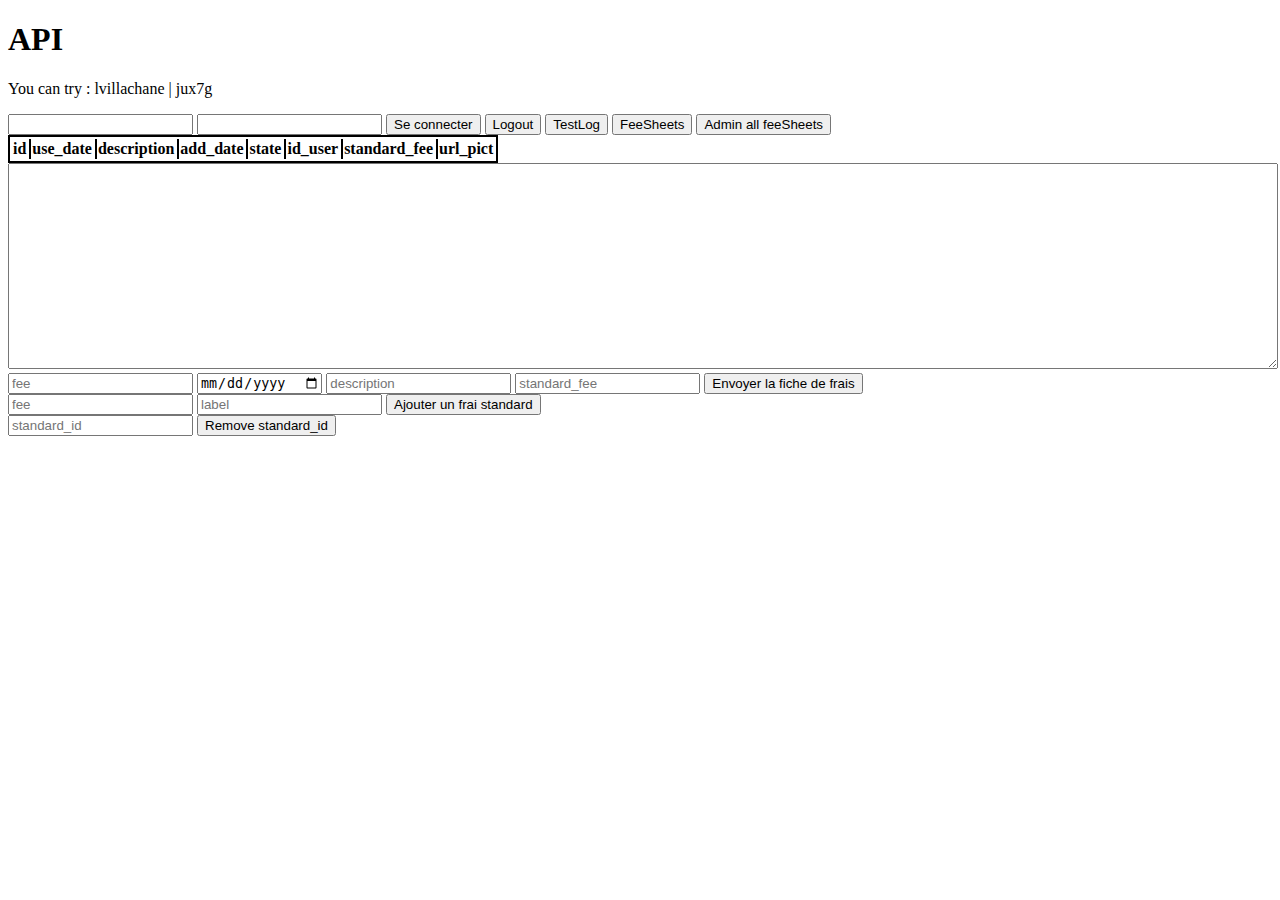
==== Web/GSB/test_api.html @ 2219711e "Update API" ====
<!DOCTYPE html>
<html>
<head>
    <meta charset="UTF-8">
    <meta name="viewport" content="width=device-width, initial-scale=1.0">
    <title>API</title>
    <style>
        table td + td, table th + th { border-left:2px solid black; }
        table {text-align: center;border:2px solid black;}
    </style>
</head>
<body>
    <h1>API</h1>
    <p>You can try : lvillachane | jux7g</p>
    <form action="" method="post">
        <input type="text" name="username" id="username">
        <input type="text" name="password" id="password">
        <input type="button" value="Se connecter" onclick="getAuth()">
        <input type="button" value="Logout" onclick="getLogout()">
        <input type="button" value="TestLog" onclick="getIfImLog()">
        <input type="button" value="FeeSheets" onclick="getFeeSheet()">
        <input type="button" value="Admin all feeSheets" onclick="getFeeSheet_Admin()">
    </form>
    <table id="feesheet">
        <tr>
            <th>id</th>
            <th>use_date</th>
            <th>description</th>
            <th>add_date</th>
            <th>state</th>
            <th>id_user</th>
            <th>standard_fee</th>
            <th>url_pict</th>
        </tr>
    </table>
    <textarea style="width: 100%;height: 200px;" id="rep"></textarea>
    <input type="number" name="fee" id="fee" placeholder="fee">
    <input type="date" name="use_date" id="use_date" placeholder="use_date">
    <input type="text" name="description" id="description" placeholder="description">
    <input type="number" name="standard_fee" id="standard_fee" placeholder="standard_fee">
    <input type="button" value="Envoyer la fiche de frais" onclick="SendFeeSheet()">
    <br>
    <input type="number" name="fee_add" id="fee_add" placeholder="fee">
    <input type="text" name="label" id="label" placeholder="label">
    <input type="button" value="Ajouter un frai standard" onclick="AddStandardsFees()">
    <br>
    <input type="number" name="standard_id" id="standard_id" placeholder="standard_id">
    <input type="button" value="Remove standard_id" onclick="RemoveStandardsFees()">
    <br>
    <script>
        function RequestAPI(url, data, feesheet){
            let xhr = new XMLHttpRequest();
            xhr.open("POST", url, true);
            xhr.setRequestHeader("Content-Type", "application/json");

            xhr.onreadystatechange = function () {
                if (xhr.readyState === 4 && xhr.status === 200) {
                    let json = JSON.parse(xhr.responseText);
                    console.log(json);
                    if(json["id"]===1){
                        document.getElementById("rep").value = "[OK]" + new Date().toLocaleTimeString() + " " + json["message"] + "\n" + document.getElementById("rep").value;
                    }else{
                        document.getElementById("rep").value = "[Err]" + new Date().toLocaleTimeString() + " " + json["message"] + "\n" + document.getElementById("rep").value;
                    }
                    if(feesheet){
                        delete json["id"];
                        delete json["message"];
                        console.log(json);
                        for (const [key, value] of Object.entries(json)) {
                            var table = document.getElementById("feesheet");
                            var row = table.insertRow(1)
                            row.insertCell(0).innerHTML = value["id"];
                            row.insertCell(1).innerHTML = value["use_date"];
                            row.insertCell(2).innerHTML = value["description"];
                            row.insertCell(3).innerHTML = value["add_date"];
                            row.insertCell(4).innerHTML = value["state"];
                            row.insertCell(5).innerHTML = value["id_user"];
                            row.insertCell(6).innerHTML = value["standard_fee"];
                            row.insertCell(7).innerHTML = value["url_pict"];
                        }
                    }
                }
            };
            xhr.send(data);
        }


        function getAuth(){
            let username = document.getElementById("username").value;
            let password = document.getElementById("password").value;
            let url = "api/users/api_session_open.php";
            let data = JSON.stringify({"username": username, "password": password});

            RequestAPI(url, data, 0);
        }


        function AddStandardsFees(){
            let label = document.getElementById("label").value;
            let fee_add = document.getElementById("fee_add").value;
            let url = "api/standard_fees/api_add_standards_fees.php";
            let data = JSON.stringify({"label": label, "fee_add": fee_add});

            RequestAPI(url, data, 0);
        }


        function RemoveStandardsFees(){
            let standard_id = document.getElementById("standard_id").value;
            let url = "api/standard_fees/api_remove_standards_fees.php";
            let data = JSON.stringify({"standard_id": standard_id});

            RequestAPI(url, data, 0);
        }


        function SendFeeSheet(){
            let fee = document.getElementById("fee").value;
            let use_date = document.getElementById("use_date").value;
            let description = document.getElementById("description").value;
            let standard_fee = document.getElementById("standard_fee").value;
            let url = "api/feesheets/api_add_feesheet.php";
            let data = JSON.stringify({"fee": fee, "use_date": use_date, "description": description, "standard_fee": standard_fee});

            RequestAPI(url, data, 0);
        }

        function getLogout(){
            let url = "api/users/api_logout.php";
            let data = "";

            RequestAPI(url, data, 0);
        }

        function getIfImLog(){
            let url = "api/users/api_logged.php";
            let data = "";

            RequestAPI(url, data, 0);
        }

        function getFeeSheet(){
            let url = "api/feesheets/api_get_feesheet.php";
            let data = "";

            RequestAPI(url, data, 1);
        }

        function getFeeSheet_Admin(){
            let url = "api/feesheets/api_admin_get_feesheet.php";
            let data = "";

            RequestAPI(url, data, 1);
        }
    </script>
</body>
</html>
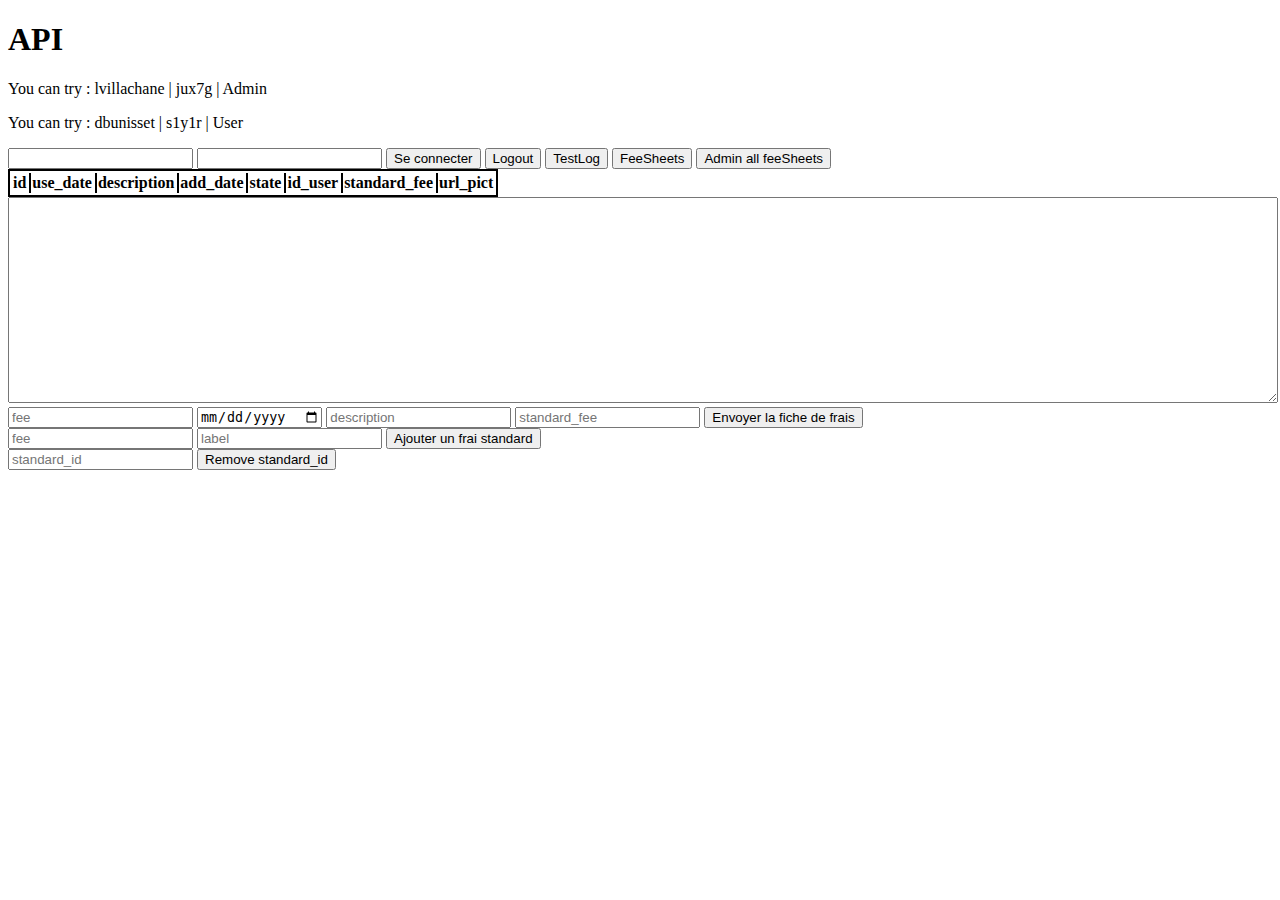
==== commit 933cbc06: "Update" ====
--- a/Web/GSB/test_api.html
+++ b/Web/GSB/test_api.html
@@ -11,7 +11,8 @@
 </head>
 <body>
     <h1>API</h1>
-    <p>You can try : lvillachane | jux7g</p>
+    <p>You can try : lvillachane | jux7g | Admin</p>
+    <p>You can try : dbunisset | s1y1r | User</p>
     <form action="" method="post">
         <input type="text" name="username" id="username">
         <input type="text" name="password" id="password">
@@ -99,8 +100,8 @@
             let label = document.getElementById("label").value;
             let fee_add = document.getElementById("fee_add").value;
             let url = "api/standard_fees/api_add_standards_fees.php";
-            let data = JSON.stringify({"label": label, "fee_add": fee_add});
-
+            let data = JSON.stringify({"label": label, "fee": fee_add});
+            
             RequestAPI(url, data, 0);
         }
 
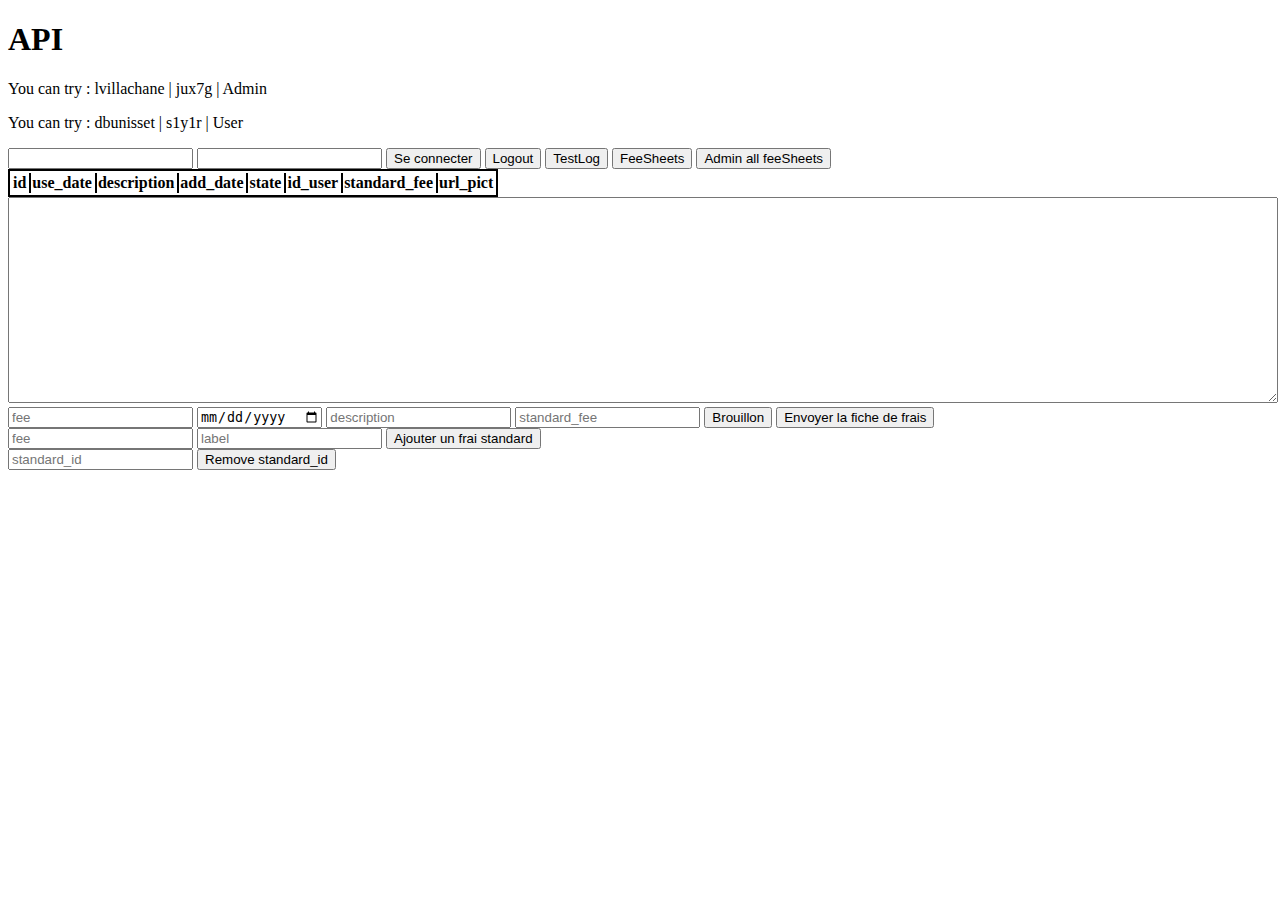
==== commit 527c2d2b: "Update" ====
--- a/Web/GSB/test_api.html
+++ b/Web/GSB/test_api.html
@@ -19,7 +19,7 @@
         <input type="button" value="Se connecter" onclick="getAuth()">
         <input type="button" value="Logout" onclick="getLogout()">
         <input type="button" value="TestLog" onclick="getIfImLog()">
-        <input type="button" value="FeeSheets" onclick="getFeeSheet()">
+        <input type="button" value="FeeSheets" onclick="getAllFeeSheet()">
         <input type="button" value="Admin all feeSheets" onclick="getFeeSheet_Admin()">
     </form>
     <table id="feesheet">
@@ -39,7 +39,8 @@
     <input type="date" name="use_date" id="use_date" placeholder="use_date">
     <input type="text" name="description" id="description" placeholder="description">
     <input type="number" name="standard_fee" id="standard_fee" placeholder="standard_fee">
-    <input type="button" value="Envoyer la fiche de frais" onclick="SendFeeSheet()">
+    <input type="button" value="Brouillon" onclick="SendFeeSheet(2)">
+    <input type="button" value="Envoyer la fiche de frais" onclick="SendFeeSheet(1)">
     <br>
     <input type="number" name="fee_add" id="fee_add" placeholder="fee">
     <input type="text" name="label" id="label" placeholder="label">
@@ -101,7 +102,7 @@
             let fee_add = document.getElementById("fee_add").value;
             let url = "api/standard_fees/api_add_standards_fees.php";
             let data = JSON.stringify({"label": label, "fee": fee_add});
-            
+
             RequestAPI(url, data, 0);
         }
 
@@ -115,13 +116,13 @@
         }
 
 
-        function SendFeeSheet(){
+        function SendFeeSheet(is_end){
             let fee = document.getElementById("fee").value;
             let use_date = document.getElementById("use_date").value;
             let description = document.getElementById("description").value;
             let standard_fee = document.getElementById("standard_fee").value;
             let url = "api/feesheets/api_add_feesheet.php";
-            let data = JSON.stringify({"fee": fee, "use_date": use_date, "description": description, "standard_fee": standard_fee});
+            let data = JSON.stringify({"fee": fee, "use_date": use_date, "description": description, "standard_fee": standard_fee, "is_end": is_end});
 
             RequestAPI(url, data, 0);
         }
@@ -140,8 +141,8 @@
             RequestAPI(url, data, 0);
         }
 
-        function getFeeSheet(){
-            let url = "api/feesheets/api_get_feesheet.php";
+        function getAllFeeSheet(){
+            let url = "api/feesheets/api_get_all_feesheet.php";
             let data = "";
 
             RequestAPI(url, data, 1);
